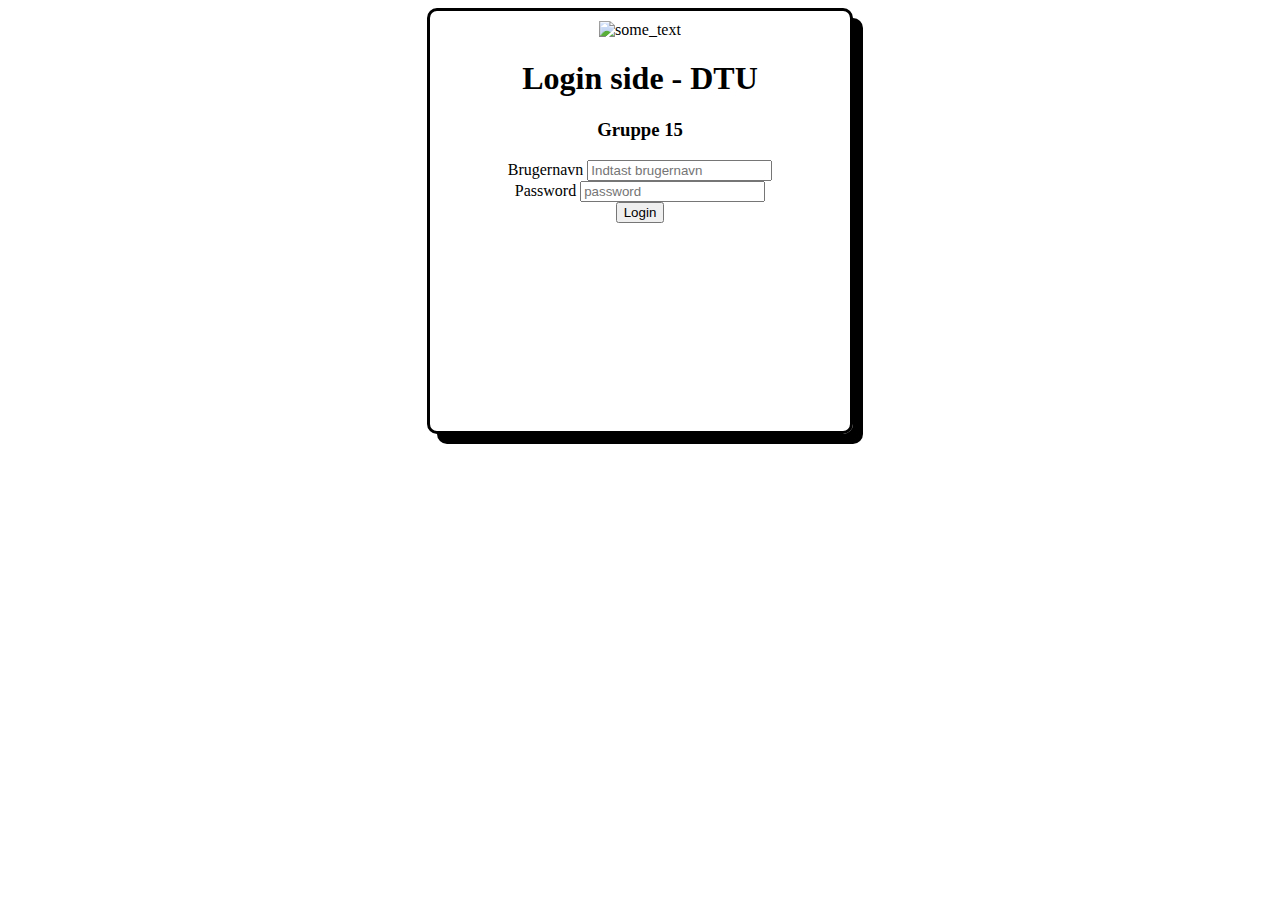
==== 15_CDIO_D3/WebContent/index.html @ e001e7ab "SPA" ====
<!DOCTYPE html>
<html>
<head>
<link rel="stylesheet" type="text/css" href="style.css">
<script src="//code.jquery.com/jquery-2.1.1.min.js"></script>
<script src="JS.js"></script>
<meta charset="UTF-8">
<title>Login side</title>
</head>
<body>

		<div id="login">
			<header>
				<img
					src="http://www.dtu.dk/-/media/dtu-endk/about%20dtu/press_room/dtu-3.ashx"
					alt="some_text" style="width: 70px; height: 100px;">
				<h1>Login side - DTU</h1>
				<h3>Gruppe 15</h3>
				<p></p>
			</header>

			<form name="loginform" onSubmit="return (validateForm(); & goTo())"
				 method="post">
				<label>Brugernavn</label> <input type="text" name="usr"
					placeholder="Indtast brugernavn"> </br> 
					<label>Password</label> <input
					type="password" name="pword" placeholder="password"> </br>  <input
					type="submit" value="Login" />
			</form>

			<div id="admin">
				<h1>Bruger adminstration</h1>
				<p></p>
				<a href="OpretBruger.html">Opret bruger</a>
			</div>


			<div id="opretbruger">
				<h1>Opret bruger</h1>
				<p>Bruger ID: 3</p>

				Brugernavn: <input type="text" name="usrname"><br>
				Fornavn: <input type="text" name="fornavn"><br>
				Efternavn: <input type="text" name="Efternavn"><br>
				Rolle <input type="checkbox" name="chk_group" /> Adminstrator <input
					type="checkbox" name="chk_group" /> Bruger </br> Aktiv <input
					type="radio" name="Yes" value="supreme">Yes</input> <input
					type="radio" name="No" value="vegetarian">No</input> </br> <input
					type="submit" value="Gem ændring">
			</div>

		</div>
</body>
</html>
---- 15_CDIO_D3/WebContent/style.css ----
@CHARSET "UTF-8";

ul {
    list-style-type: none;
    margin: 10;
    padding: 10;
}



#login {
	height: 400px;
    width: 400px;
	align: center;
	border: 5 px;
	border-style:solid;
	border-color:black;
	border-radius: 10px;
	text-align: center;
	margin:0 auto;
	padding: 10px;
	font-family: "Times New Roman", Georgia, Serif;
	box-shadow: 10px 10px;
	<!-- animation-name: example;
    animation-duration: 4s;
    animation-iteration-count: infinite; -->
   
	
}

#admin {
	height: 400px;
    width: 400px;
	align: center;
	border: 5 px;
	border-style:solid;
	border-color:black;
	border-radius: 10px;
	text-align: center;
	margin:0 auto;
	padding: 10px;
	font-family: "Times New Roman", Georgia, Serif;
	box-shadow: 10px 10px;
	display: none;

	
}

#opretbruger {
	height: 400px;
    width: 400px;
	align: center;
	border: 5 px;
	border-style:solid;
	border-color:black;
	border-radius: 10px;
	text-align: center;
	margin:0 auto;
	padding: 10px;
	font-family: "Times New Roman", Georgia, Serif;
	box-shadow: 10px 10px;
	display: none;	
}

@keyframes example {
    0%   {background-color: red;}
    25%  {background-color: yellow;}
    50%  {background-color: blue;}
    100% {background-color: green;}
}


#login a {
  font-family: 'Open Sans', sans-serif;
  font-size: 1.5em;
  margin: 0px 10px 0px 10px;
  padding: 0px 8px 0px 8px;
  color: black;
  text-decoration: none;

  border: 2px solid;
  border-color: white;
  border-radius: 20px;
}
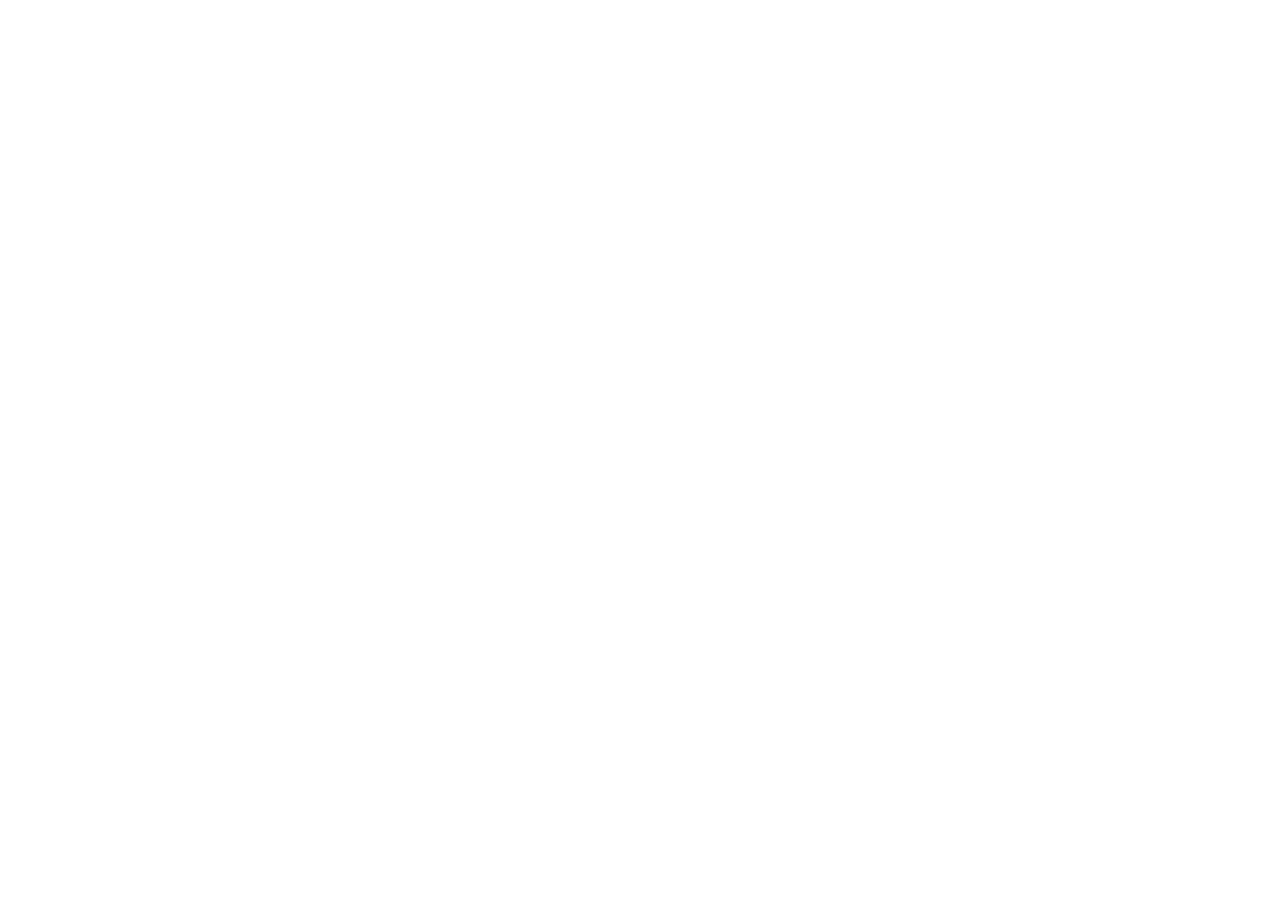
==== commit 59d23a66: "Derp" ====
--- a/15_CDIO_D3/WebContent/index.html
+++ b/15_CDIO_D3/WebContent/index.html
@@ -9,7 +9,7 @@
 </head>
 <body>
 
-		<div id="login">
+		<!-- <div id="login">
 			<header>
 				<img
 					src="http://www.dtu.dk/-/media/dtu-endk/about%20dtu/press_room/dtu-3.ashx"
@@ -19,7 +19,7 @@
 				<p></p>
 			</header>
 
-			<form name="loginform" onSubmit="return (validateForm(); & goTo())"
+			<form name="loginform" onSubmit="return validateForm()"
 				 method="post">
 				<label>Brugernavn</label> <input type="text" name="usr"
 					placeholder="Indtast brugernavn"> </br> 
@@ -27,7 +27,8 @@
 					type="password" name="pword" placeholder="password"> </br>  <input
 					type="submit" value="Login" />
 			</form>
-
+			-->
+<div>
 			<div id="admin">
 				<h1>Bruger adminstration</h1>
 				<p></p>
@@ -48,7 +49,7 @@
 					type="radio" name="No" value="vegetarian">No</input> </br> <input
 					type="submit" value="Gem ændring">
 			</div>
+			</div>
 
-		</div>
 </body>
 </html>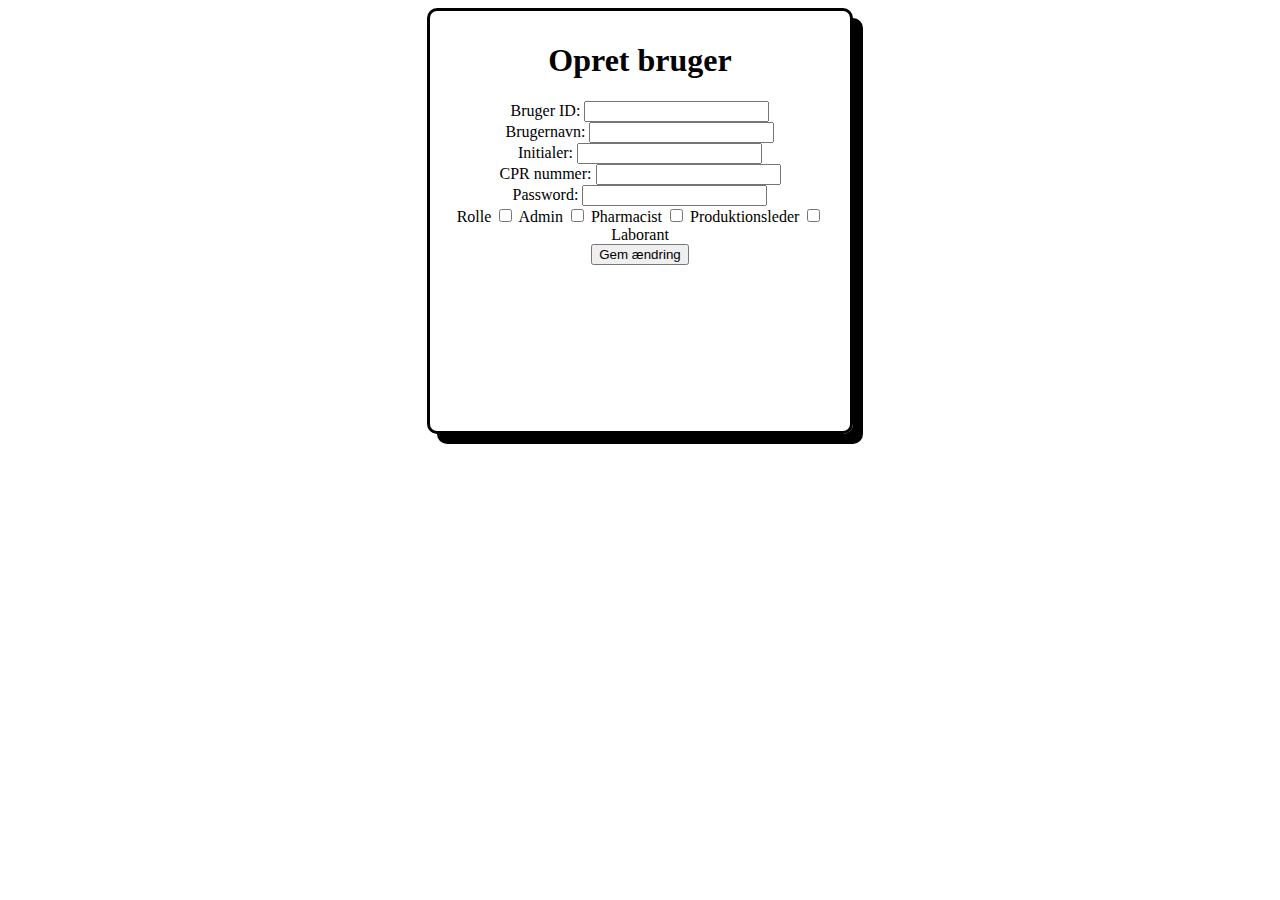
==== commit d5070f7c: "Worked on JSON" ====
--- a/15_CDIO_D3/WebContent/index.html
+++ b/15_CDIO_D3/WebContent/index.html
@@ -28,28 +28,51 @@
 					type="submit" value="Login" />
 			</form>
 			-->
-<div>
-			<div id="admin">
+
+			<!-- <div id="admin">
 				<h1>Bruger adminstration</h1>
 				<p></p>
 				<a href="OpretBruger.html">Opret bruger</a>
 			</div>
+			-->
 
+<script>jQuery(this).on('ready'), function() {
+						jQuery('form#opretbruger').bind('submit', function(event){
+							event.preventDefault();
+							
+							var form = this;
+							var json = ConvertFormJSON(form);
+							
+							$.ajax({
+								type: "POST",
+								url: "sumbit.php"
+								data: json,
+								dataType: "json"
+							})
+						
+						})
+					}
+					</script>
 
 			<div id="opretbruger">
 				<h1>Opret bruger</h1>
-				<p>Bruger ID: 3</p>
 
-				Brugernavn: <input type="text" name="usrname"><br>
-				Fornavn: <input type="text" name="fornavn"><br>
-				Efternavn: <input type="text" name="Efternavn"><br>
-				Rolle <input type="checkbox" name="chk_group" /> Adminstrator <input
-					type="checkbox" name="chk_group" /> Bruger </br> Aktiv <input
-					type="radio" name="Yes" value="supreme">Yes</input> <input
-					type="radio" name="No" value="vegetarian">No</input> </br> <input
+				<form id="createuser">
+				Bruger ID: <input type="text" name="usrID"><br>
+				Brugernavn: <input type="text" name="usrName"><br>
+				Initialer: <input type="text" name="ini"><br>
+				CPR nummer: <input type="text" name="cpr"><br>
+				Password: <input type="text" name="psword"><br>
+				Rolle <input type="checkbox" name="chk_group" /> Admin <input
+					type="checkbox" name="chk_group" /> Pharmacist 
+					<input type="checkbox" name="chk_group" /> Produktionsleder
+					<input type="checkbox" name="chk_group" /> Laborant</br> <input id="button"
 					type="submit" value="Gem ændring">
-			</div>
-			</div>
+					</form>
+					
+					
+					</div>
+
 
 </body>
 </html>--- a/15_CDIO_D3/WebContent/style.css
+++ b/15_CDIO_D3/WebContent/style.css
@@ -58,8 +58,7 @@
 	margin:0 auto;
 	padding: 10px;
 	font-family: "Times New Roman", Georgia, Serif;
-	box-shadow: 10px 10px;
-	display: none;	
+	box-shadow: 10px 10px;	
 }
 
 @keyframes example {
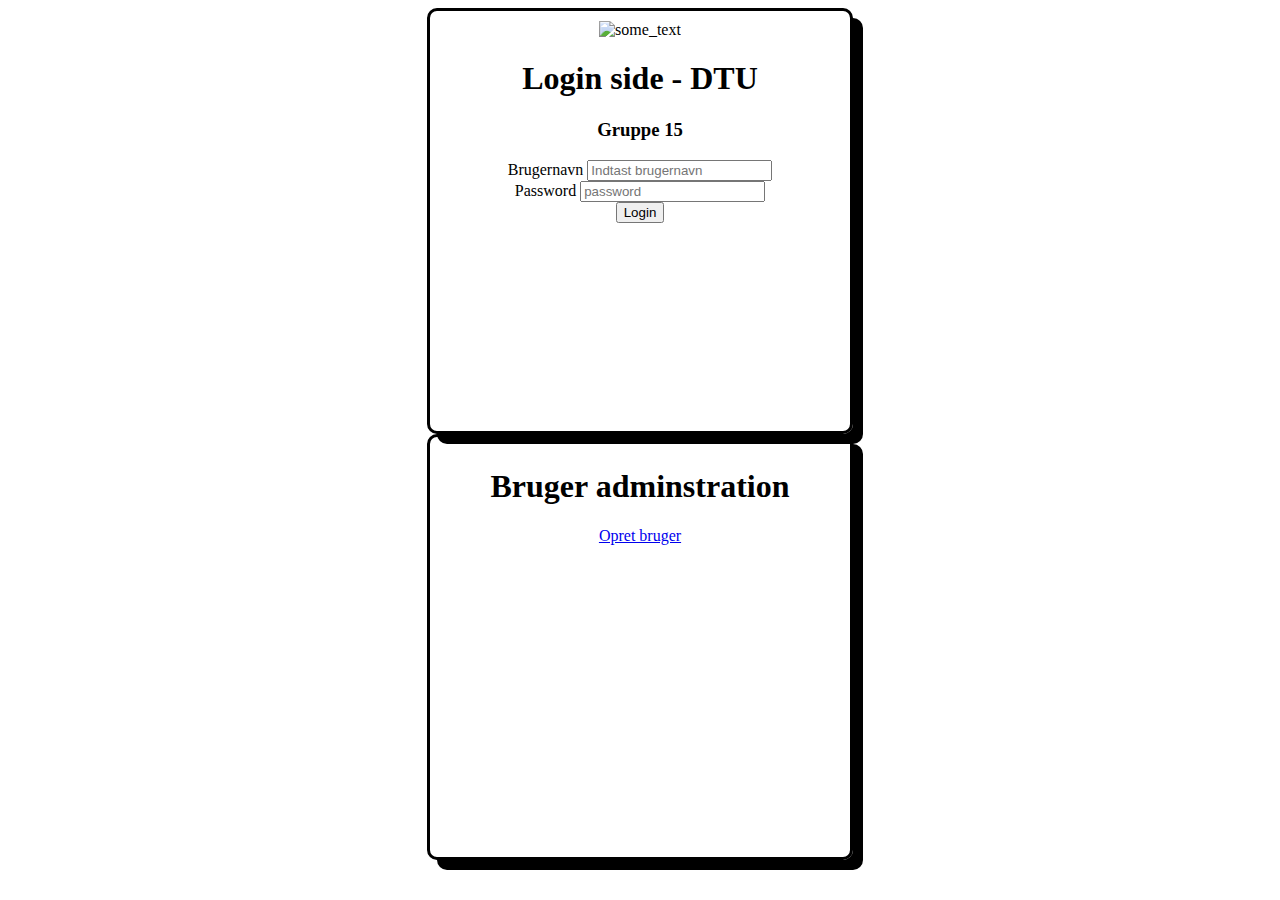
==== commit 7f1fbee6: "j" ====
--- a/15_CDIO_D3/WebContent/index.html
+++ b/15_CDIO_D3/WebContent/index.html
@@ -3,75 +3,52 @@
 <head>
 <link rel="stylesheet" type="text/css" href="style.css">
 <script src="//code.jquery.com/jquery-2.1.1.min.js"></script>
+<script src="https://ajax.googleapis.com/ajax/libs/jquery/2.1.1/jquery.min.js"></script>
 <script src="JS.js"></script>
 <meta charset="UTF-8">
 <title>Login side</title>
 </head>
 <body>
 
-		<!-- <div id="login">
-			<header>
-				<img
-					src="http://www.dtu.dk/-/media/dtu-endk/about%20dtu/press_room/dtu-3.ashx"
-					alt="some_text" style="width: 70px; height: 100px;">
-				<h1>Login side - DTU</h1>
-				<h3>Gruppe 15</h3>
-				<p></p>
-			</header>
+	<div id="login">
+		<header>
+			<img
+				src="http://www.dtu.dk/-/media/dtu-endk/about%20dtu/press_room/dtu-3.ashx"
+				alt="some_text" style="width: 70px; height: 100px;">
+			<h1>Login side - DTU</h1>
+			<h3>Gruppe 15</h3>
+			<p></p>
+		</header>
 
-			<form name="loginform" onSubmit="return validateForm()"
-				 method="post">
-				<label>Brugernavn</label> <input type="text" name="usr"
-					placeholder="Indtast brugernavn"> </br> 
-					<label>Password</label> <input
-					type="password" name="pword" placeholder="password"> </br>  <input
-					type="submit" value="Login" />
-			</form>
-			-->
+		<form name="loginform" onSubmit="return validateForm();"
+			action ="" method="post">
+			<label>Brugernavn</label> <input type="text" name="usr"
+				placeholder="Indtast brugernavn"> </br> <label>Password</label> <input
+				type="password" name="pword" placeholder="password"> </br> <input
+				type="submit" value="Login" />
+		</form>
+	</div>
 
-			<!-- <div id="admin">
-				<h1>Bruger adminstration</h1>
-				<p></p>
-				<a href="OpretBruger.html">Opret bruger</a>
-			</div>
-			-->
+	<div id="admin">
+		<h1>Bruger adminstration</h1>
+		<p></p>
+		<a href="OpretBruger.html">Opret bruger</a>
+	</div>
 
-<script>jQuery(this).on('ready'), function() {
-						jQuery('form#opretbruger').bind('submit', function(event){
-							event.preventDefault();
-							
-							var form = this;
-							var json = ConvertFormJSON(form);
-							
-							$.ajax({
-								type: "POST",
-								url: "sumbit.php"
-								data: json,
-								dataType: "json"
-							})
-						
-						})
-					}
-					</script>
 
-			<div id="opretbruger">
-				<h1>Opret bruger</h1>
+	<div id="opretbruger">
+		<h1>Opret bruger</h1>
+		<p>Bruger ID: 3</p>
 
-				<form id="createuser">
-				Bruger ID: <input type="text" name="usrID"><br>
-				Brugernavn: <input type="text" name="usrName"><br>
-				Initialer: <input type="text" name="ini"><br>
-				CPR nummer: <input type="text" name="cpr"><br>
-				Password: <input type="text" name="psword"><br>
-				Rolle <input type="checkbox" name="chk_group" /> Admin <input
-					type="checkbox" name="chk_group" /> Pharmacist 
-					<input type="checkbox" name="chk_group" /> Produktionsleder
-					<input type="checkbox" name="chk_group" /> Laborant</br> <input id="button"
-					type="submit" value="Gem ændring">
-					</form>
-					
-					
-					</div>
+		Brugernavn: <input type="text" name="usrname"><br>
+		Fornavn: <input type="text" name="fornavn"><br>
+		Efternavn: <input type="text" name="Efternavn"><br> Rolle
+		<input type="checkbox" name="chk_group" /> Adminstrator <input
+			type="checkbox" name="chk_group" /> Bruger </br> Aktiv <input
+			type="radio" name="Yes" value="supreme">Yes</input> <input
+			type="radio" name="No" value="vegetarian">No</input> </br> <input
+			type="submit" value="Gem ændring">
+	</div>
 
 
 </body>
--- a/15_CDIO_D3/WebContent/style.css
+++ b/15_CDIO_D3/WebContent/style.css
@@ -21,9 +21,7 @@
 	padding: 10px;
 	font-family: "Times New Roman", Georgia, Serif;
 	box-shadow: 10px 10px;
-	<!-- animation-name: example;
-    animation-duration: 4s;
-    animation-iteration-count: infinite; -->
+	
    
 	
 }
@@ -41,7 +39,7 @@
 	padding: 10px;
 	font-family: "Times New Roman", Georgia, Serif;
 	box-shadow: 10px 10px;
-	display: none;
+	
 
 	
 }
@@ -58,7 +56,8 @@
 	margin:0 auto;
 	padding: 10px;
 	font-family: "Times New Roman", Georgia, Serif;
-	box-shadow: 10px 10px;	
+	box-shadow: 10px 10px;
+	display: none;	
 }
 
 @keyframes example {
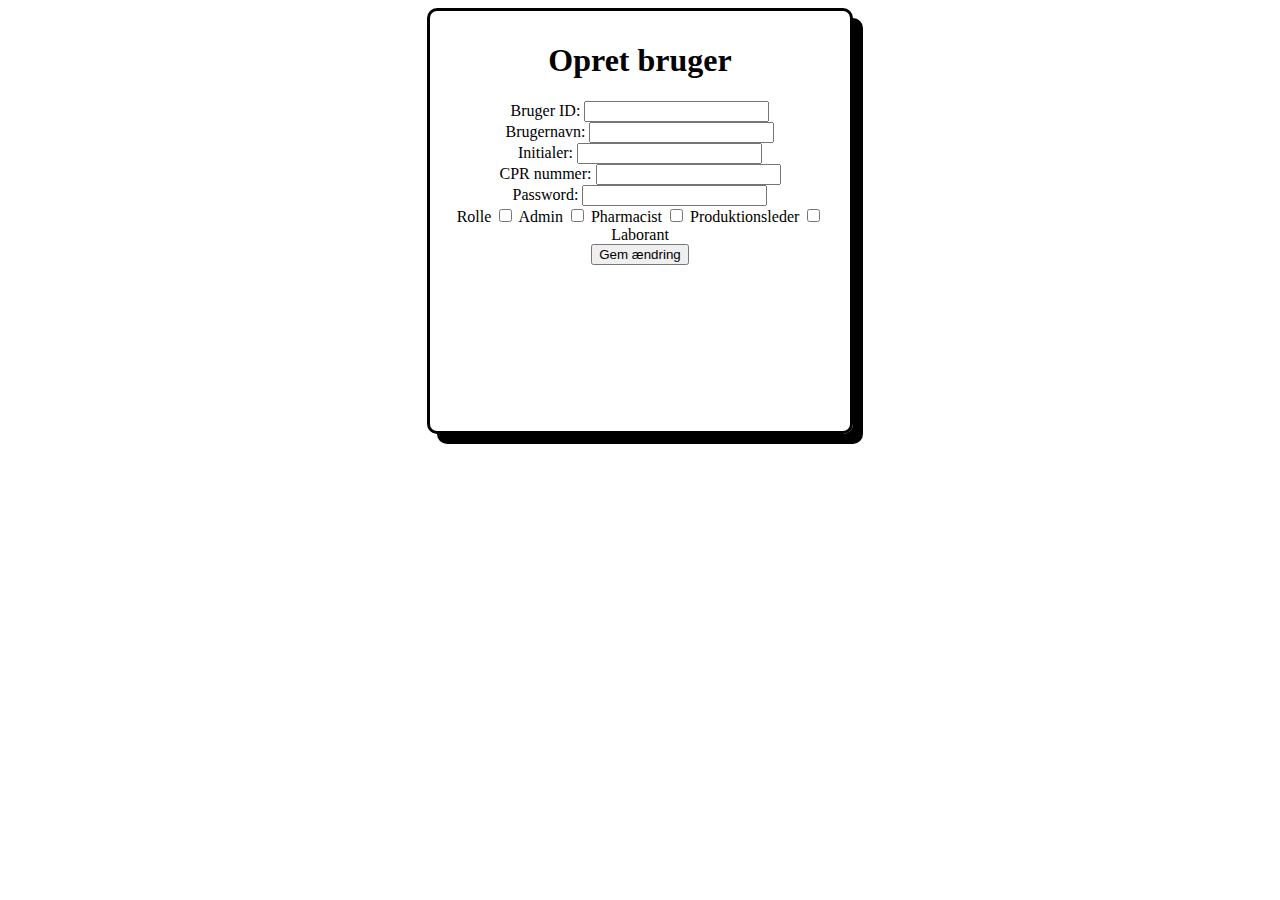
==== commit 6fed676d: "Merge branch 'master' of https://github.com/MathiasTG/15_CDIO_D3.git" ====
--- a/15_CDIO_D3/WebContent/index.html
+++ b/15_CDIO_D3/WebContent/index.html
@@ -3,52 +3,75 @@
 <head>
 <link rel="stylesheet" type="text/css" href="style.css">
 <script src="//code.jquery.com/jquery-2.1.1.min.js"></script>
-<script src="https://ajax.googleapis.com/ajax/libs/jquery/2.1.1/jquery.min.js"></script>
 <script src="JS.js"></script>
 <meta charset="UTF-8">
 <title>Login side</title>
 </head>
 <body>
 
-	<div id="login">
-		<header>
-			<img
-				src="http://www.dtu.dk/-/media/dtu-endk/about%20dtu/press_room/dtu-3.ashx"
-				alt="some_text" style="width: 70px; height: 100px;">
-			<h1>Login side - DTU</h1>
-			<h3>Gruppe 15</h3>
-			<p></p>
-		</header>
+		<!-- <div id="login">
+			<header>
+				<img
+					src="http://www.dtu.dk/-/media/dtu-endk/about%20dtu/press_room/dtu-3.ashx"
+					alt="some_text" style="width: 70px; height: 100px;">
+				<h1>Login side - DTU</h1>
+				<h3>Gruppe 15</h3>
+				<p></p>
+			</header>
 
-		<form name="loginform" onSubmit="return validateForm();"
-			action ="" method="post">
-			<label>Brugernavn</label> <input type="text" name="usr"
-				placeholder="Indtast brugernavn"> </br> <label>Password</label> <input
-				type="password" name="pword" placeholder="password"> </br> <input
-				type="submit" value="Login" />
-		</form>
-	</div>
+			<form name="loginform" onSubmit="return validateForm()"
+				 method="post">
+				<label>Brugernavn</label> <input type="text" name="usr"
+					placeholder="Indtast brugernavn"> </br> 
+					<label>Password</label> <input
+					type="password" name="pword" placeholder="password"> </br>  <input
+					type="submit" value="Login" />
+			</form>
+			-->
 
-	<div id="admin">
-		<h1>Bruger adminstration</h1>
-		<p></p>
-		<a href="OpretBruger.html">Opret bruger</a>
-	</div>
+			<!-- <div id="admin">
+				<h1>Bruger adminstration</h1>
+				<p></p>
+				<a href="OpretBruger.html">Opret bruger</a>
+			</div>
+			-->
 
+<script>jQuery(this).on('ready'), function() {
+						jQuery('form#opretbruger').bind('submit', function(event){
+							event.preventDefault();
+							
+							var form = this;
+							var json = ConvertFormJSON(form);
+							
+							$.ajax({
+								type: "POST",
+								url: "sumbit.php"
+								data: json,
+								dataType: "json"
+							})
+						
+						})
+					}
+					</script>
 
-	<div id="opretbruger">
-		<h1>Opret bruger</h1>
-		<p>Bruger ID: 3</p>
+			<div id="opretbruger">
+				<h1>Opret bruger</h1>
 
-		Brugernavn: <input type="text" name="usrname"><br>
-		Fornavn: <input type="text" name="fornavn"><br>
-		Efternavn: <input type="text" name="Efternavn"><br> Rolle
-		<input type="checkbox" name="chk_group" /> Adminstrator <input
-			type="checkbox" name="chk_group" /> Bruger </br> Aktiv <input
-			type="radio" name="Yes" value="supreme">Yes</input> <input
-			type="radio" name="No" value="vegetarian">No</input> </br> <input
-			type="submit" value="Gem ændring">
-	</div>
+				<form id="createuser">
+				Bruger ID: <input type="text" name="usrID"><br>
+				Brugernavn: <input type="text" name="usrName"><br>
+				Initialer: <input type="text" name="ini"><br>
+				CPR nummer: <input type="text" name="cpr"><br>
+				Password: <input type="text" name="psword"><br>
+				Rolle <input type="checkbox" name="chk_group" /> Admin <input
+					type="checkbox" name="chk_group" /> Pharmacist 
+					<input type="checkbox" name="chk_group" /> Produktionsleder
+					<input type="checkbox" name="chk_group" /> Laborant</br> <input id="button"
+					type="submit" value="Gem ændring">
+					</form>
+					
+					
+					</div>
 
 
 </body>
--- a/15_CDIO_D3/WebContent/style.css
+++ b/15_CDIO_D3/WebContent/style.css
@@ -56,8 +56,7 @@
 	margin:0 auto;
 	padding: 10px;
 	font-family: "Times New Roman", Georgia, Serif;
-	box-shadow: 10px 10px;
-	display: none;	
+	box-shadow: 10px 10px;	
 }
 
 @keyframes example {
